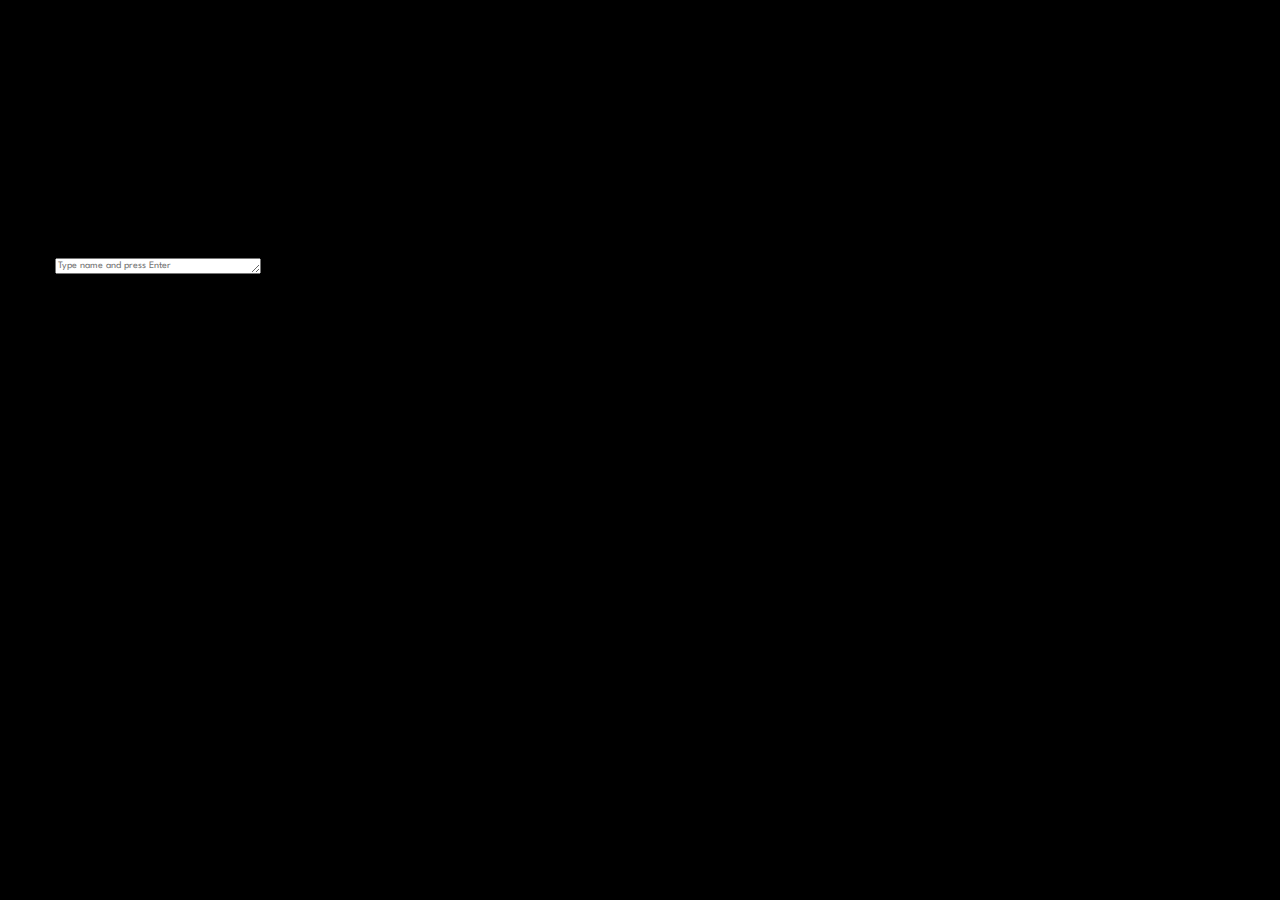
==== index.html @ 6b924859 "mobile responsive only" ====
<!DOCTYPE html>
<html lang="en">
<head>
    <meta charset="UTF-8">
    <meta name="viewport" content="width=device-width, initial-scale=1.0">
    <title>Your Name</title>
    <link href="style.css" rel="stylesheet">
</head>
<body>
    <div class="name">Please Enter your name</div>

    <textarea  id="user-name" class="text-area-first-page" placeholder="Type name and press Enter"></textarea>
</body>
<script src="index.js" type="text/javascript"></script>
</html>
---- style.css ----
@import url('https://fonts.googleapis.com/css2?family=Spartan:wght@400;500&display=swap');
@import url('https://fonts.googleapis.com/css2?family=Kalam&display=swap');



body {
  background-color: black;
  font-family: 'Spartan', sans-serif;
  margin: 0%;
  padding: 0;
  color: white;


}

.text-area-first-page {
  width:200px;
  height: 10px;
  margin-left:55px;
  animation: glow 1s ease-in-out infinite alternate;
  font-family: 'Spartan', sans-serif;
  font-size:10px;
}

@keyframes glow {
  from {
    text-shadow: 0 0 2px #fff, 0 0 5px rgb(50, 237, 243), 0 0 10px rgb(50, 237, 243), 0 0 15px rgb(50, 237, 243), 0 0 20px rgb(50, 237, 243), 0 0 25px rgb(50, 237, 243), 0 0 27px rgb(50, 237, 243);
  }

  to {
    text-shadow: 0 0 4px #fff, 0 0 10px rgb(0, 247, 255), 0 0 15px rgb(0, 247, 255), 0 0 20px rgb(0, 247, 255), 0 0 25px rgb(0, 247, 255), 0 0 30px rgb(0, 247, 255), 0 0 40px rgb(0, 247, 255);
  }
}


.name {
  margin:200px 10px 0;
  color: black;
  font-size: 20px;
  padding:20px;
  animation: glow 1s ease-in-out infinite alternate;
}

.heading-home {
  color: black;
  font-size: 30px;
  text-align: center;
  background-color:aqua;
 width:100%;
 padding:7px;
}

.welcome-user {
  margin:30px 0 0;
  font-size: 15px;
  text-align:center;
  padding-top:10px;
}

.span-neon {
  font-size: 24px;
  animation: glow 1s ease-in-out infinite alternate;
  color: black;
}


.div-message {
  color: white;
  text-align: center;
  font-size: 14px;
  padding:10px 0;
  margin:20px;
  max-width:300px;

}
.obutton{
  height:60px;
  width:170px;
  background: linear-gradient(#14ffe9, #ffeb3b, #ff00e0);
  animation: rotate 1s linear infinite;
  border-radius:10px;
  margin:20px;
 
}

.ibutton{
  height:50px;
  width:160px;
  margin:3px;
  font-size:13px;
  background-color:#111;
  outline:none;
  border:none;
  border-radius:10px;
  text-transform: uppercase;
  letter-spacing: 1px;
}
.ibutton:hover{
  animation: shine 2s ease-in-out infinite alternate;
}
.asianb{
  margin:4% 30px;
}
.russianb{
  margin:0 140px 5%;
 
}
.germanb{
  margin:4 30px 0;
}

.britishb{
  margin:4px 140px;
}

.southernb{
  margin: 4% 30px ;
}
@keyframes rotate {
  0% {
    filter: hue-rotate(0deg);
  }

  100% {
    filter: hue-rotate(360deg);
  }
}

.link {
  text-decoration: none;
  color: white;
}

.footer {
  background-color:aqua;
  color: black;
  font-size:14px;
  width:100%;
  
}

.footer h2 {
  text-align: center;
}

.div-footer {
  max-width: 300px;
margin:auto;
}
.textarea-glow {
  color: black;
  font-size: 20px;
  height: 150px;
  width:275px;
  margin:50px 5% 0;
  background-color:rgb(14, 4, 4);
  border-radius:0.5rem;
  animation: shine 1s ease-in-out infinite alternate;
  outline:none;
  border:none;

}

.text-translate {
  width: 275px;
  height: 150px;
  color:white;
  font-family: 'Kalam', cursive;
  font-size: 12px;
  background-color:black;
border-radius:0.5rem;
outline:none;
border:none;
}

.button-translate {
 margin:20px 5%;
  border-radius: 0.5rem;
  curser:pointer;
}

.div-output {
  border: 1px solid white;
  height:150px;
  width: 290px;
  margin:10px 5% 0;
  font-family: 'Kalam', cursive;
  background-color:black;
color:white;
  overflow: scroll;
}


.output-glow{
  color: white;
  font-size: 12px;
  height:150px;
  width: 275px;
  background-color:black;
  border-radius:0.5rem;
  animation: shine 1s ease-in-out infinite alternate;
}

@keyframes shine {
  from {
    box-shadow: 0 0 5px #fff, 0 0 10px rgb(50, 237, 243);
  }

  to {
    box-shadow: 0 0 10px #fff, 0 0 15px rgb(0, 247, 255);
  }
}

.button-g{
  height:50px;
  width:50px;
  background: linear-gradient(#14ffe9, #ffeb3b, #ff00e0);
  border-radius:50%;
  margin:-137% 79% 105% ;
  animation: btrotate 1s linear infinite;

}
.button-b{
  height:50px;
  width:50px;
  background: linear-gradient(#14ffe9, #ffeb3b, #ff00e0);
  border-radius:50%;
  margin:-50% 75% 60%;
  animation: btrotate 1s linear infinite;
}

.cbutton{
  height:42px;
  width:42px;
  border-radius:50%;
  color:white;
  margin:4px;
  background-color:black;
  border:none;
  outline:none;
  text-transform: uppercase;
  font-size:8.7px;
  letter-spacing: 0.2px;
}
.cbuttonn{
  height:42px;
  width:42px;
  border-radius:50%;
  color:white;
  margin:4px;
  background-color:black;
  border:none;
  outline:none;
  text-transform: uppercase;
  font-size:8.7px;
  letter-spacing: 0.2px;
  cursor: pointer;
}



@keyframes btrotate{
  0%{
    filter: hue-rotate(0deg);
  }
  100%{
    filter:hue-rotate(360deg);
  }
}

@media only screen and (min-width:375px){
  .button-g{
    margin-top:-117%;
  }
  .button-b{
    margin-top:-58%;
  }
}


@media only screen and (min-width:1440px){
 
.text-area-first-page {
  width:30%;
  height: 2rem;
  margin-left:30%;
  animation: glow 1s ease-in-out infinite alternate;
  font-family: 'Spartan', sans-serif;
  font-size:20px;
}

@keyframes glow {
  from {
    text-shadow: 0 0 2px #fff, 0 0 5px rgb(50, 237, 243), 0 0 10px rgb(50, 237, 243), 0 0 15px rgb(50, 237, 243), 0 0 20px rgb(50, 237, 243), 0 0 25px rgb(50, 237, 243), 0 0 27px rgb(50, 237, 243);
  }

  to {
    text-shadow: 0 0 4px #fff, 0 0 10px rgb(0, 247, 255), 0 0 15px rgb(0, 247, 255), 0 0 20px rgb(0, 247, 255), 0 0 25px rgb(0, 247, 255), 0 0 30px rgb(0, 247, 255), 0 0 40px rgb(0, 247, 255);
  }
}


.name {
  color: black;
  font-size: 100px;
  animation: glow 1s ease-in-out infinite alternate;
}

.heading-home {
  color: black;
  font-size: 30px;
  text-align: center;
  background-color:aqua;
 width:100%;
 padding:7px;
}

.welcome-user {
  margin:30px 0 0;
  font-size: 15px;
  text-align:center;
  padding-top:10px;
}

.span-neon {
  font-size: 24px;
  animation: glow 1s ease-in-out infinite alternate;
  color: black;
}


.div-message {
  color: white;
  text-align: center;
  font-size: 14px;
  padding:10px 0;
  margin:20px;
  max-width:300px;

}
.obutton{
  height:60px;
  width:170px;
  background: linear-gradient(#14ffe9, #ffeb3b, #ff00e0);
  animation: rotate 1s linear infinite;
  border-radius:10px;
  margin:20px;
 
}

.ibutton{
  height:50px;
  width:160px;
  margin:3px;
  font-size:13px;
  background-color:#111;
  outline:none;
  border:none;
  border-radius:10px;
  text-transform: uppercase;
  letter-spacing: 1px;
}
.ibutton:hover{
  animation: shine 2s ease-in-out infinite alternate;
}
.asianb{
  margin:4% 30px;
}
.russianb{
  margin:0 140px 5%;
 
}
.germanb{
  margin:4 30px 0;
}

.britishb{
  margin:4px 140px;
}

.southernb{
  margin: 4% 30px ;
}
@keyframes rotate {
  0% {
    filter: hue-rotate(0deg);
  }

  100% {
    filter: hue-rotate(360deg);
  }
}

.link {
  text-decoration: none;
  color: white;
}

.footer {
  background-color:aqua;
  color: black;
  font-size:14px;
  width:100%;
  
}

.footer h2 {
  text-align: center;
}

.div-footer {
  max-width: 300px;
margin:auto;
}
.textarea-glow {
  color: black;
  font-size: 20px;
  height: 150px;
  width:275px;
  margin:50px 5% 0;
  background-color:rgb(14, 4, 4);
  border-radius:0.5rem;
  animation: shine 1s ease-in-out infinite alternate;
  outline:none;
  border:none;

}

.text-translate {
  width: 275px;
  height: 150px;
  color:white;
  font-family: 'Kalam', cursive;
  font-size: 12px;
  background-color:black;
border-radius:0.5rem;
outline:none;
border:none;
}

.button-translate {
 margin:20px 5%;
  border-radius: 0.5rem;
  curser:pointer;
}

.div-output {
  border: 1px solid white;
  height:150px;
  width: 290px;
  margin:10px 5% 0;
  font-family: 'Kalam', cursive;
  background-color:black;
color:white;
  overflow: scroll;
}


.output-glow{
  color: white;
  font-size: 12px;
  height:150px;
  width: 275px;
  background-color:black;
  border-radius:0.5rem;
  animation: shine 1s ease-in-out infinite alternate;
}

@keyframes shine {
  from {
    box-shadow: 0 0 5px #fff, 0 0 10px rgb(50, 237, 243);
  }

  to {
    box-shadow: 0 0 10px #fff, 0 0 15px rgb(0, 247, 255);
  }
}

.button-g{
  height:50px;
  width:50px;
  background: linear-gradient(#14ffe9, #ffeb3b, #ff00e0);
  border-radius:50%;
  margin:-137% 79% 105% ;
  animation: btrotate 1s linear infinite;

}
.button-b{
  height:50px;
  width:50px;
  background: linear-gradient(#14ffe9, #ffeb3b, #ff00e0);
  border-radius:50%;
  margin:-50% 75% 60%;
  animation: btrotate 1s linear infinite;
}

.cbutton{
  height:42px;
  width:42px;
  border-radius:50%;
  color:white;
  margin:4px;
  background-color:black;
  border:none;
  outline:none;
  text-transform: uppercase;
  font-size:8.7px;
  letter-spacing: 0.2px;
}
.cbuttonn{
  height:42px;
  width:42px;
  border-radius:50%;
  color:white;
  margin:4px;
  background-color:black;
  border:none;
  outline:none;
  text-transform: uppercase;
  font-size:8.7px;
  letter-spacing: 0.2px;
  cursor: pointer;
}



@keyframes btrotate{
  0%{
    filter: hue-rotate(0deg);
  }
  100%{
    filter:hue-rotate(360deg);
  }
} 
}
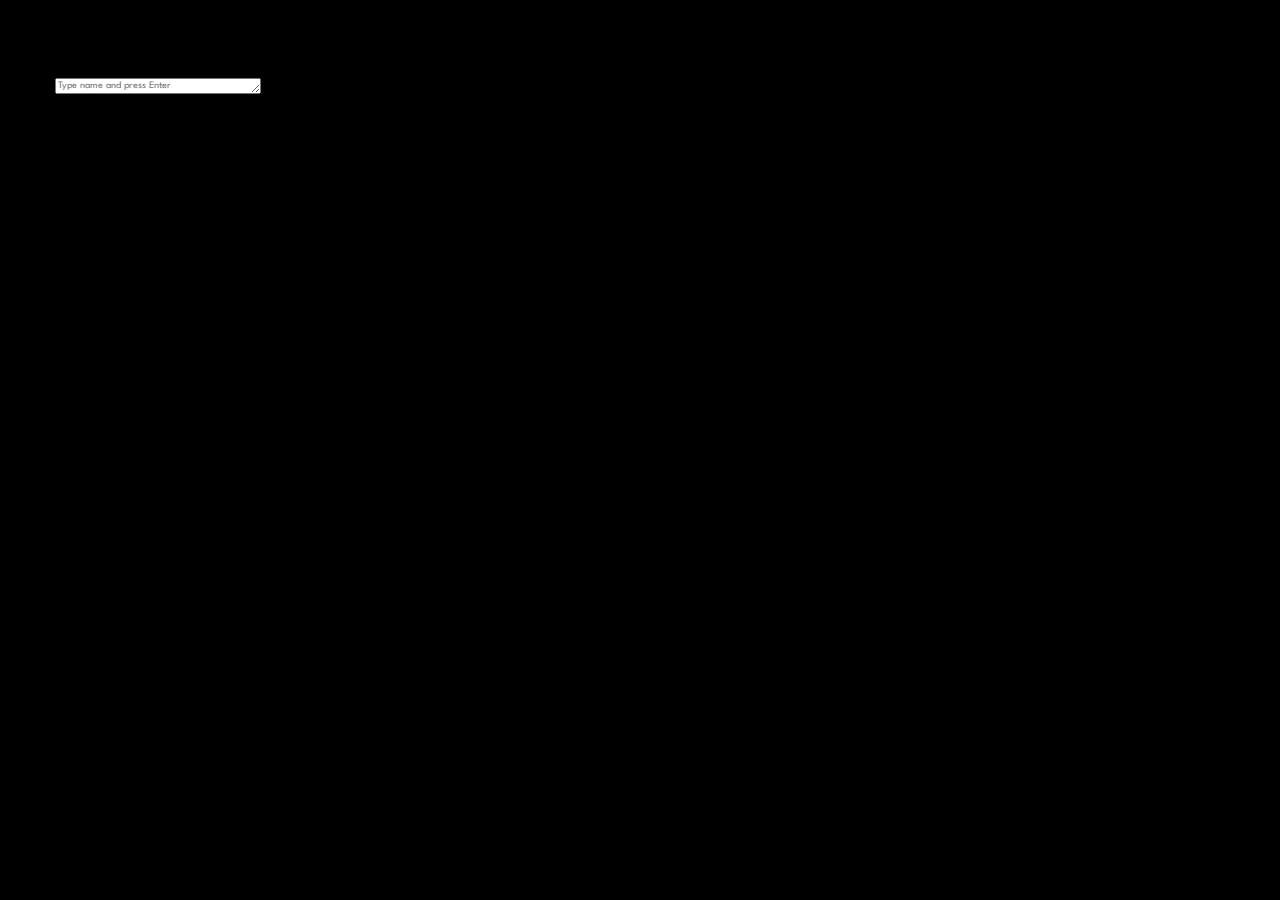
==== commit 74a1547d: "Completed" ====
--- a/index.html
+++ b/index.html
@@ -1,15 +1,19 @@
 <!DOCTYPE html>
 <html lang="en">
-<head>
-    <meta charset="UTF-8">
-    <meta name="viewport" content="width=device-width, initial-scale=1.0">
+  <head>
+    <meta charset="UTF-8" />
+    <meta name="viewport" content="width=device-width, initial-scale=1.0" />
     <title>Your Name</title>
-    <link href="style.css" rel="stylesheet">
-</head>
-<body>
+    <link href="style.css" rel="stylesheet" />
+  </head>
+  <body>
     <div class="name">Please Enter your name</div>
 
-    <textarea  id="user-name" class="text-area-first-page" placeholder="Type name and press Enter"></textarea>
-</body>
-<script src="index.js" type="text/javascript"></script>
-</html>+    <textarea
+      id="user-name"
+      class="text-area-first-page"
+      placeholder="Type name and press Enter"
+    ></textarea>
+  </body>
+  <script src="index.js" type="text/javascript"></script>
+</html>
--- a/style.css
+++ b/style.css
@@ -1,43 +1,45 @@
-@import url('https://fonts.googleapis.com/css2?family=Spartan:wght@400;500&display=swap');
-@import url('https://fonts.googleapis.com/css2?family=Kalam&display=swap');
-
-
+@import url("https://fonts.googleapis.com/css2?family=Spartan:wght@400;500&display=swap");
+@import url("https://fonts.googleapis.com/css2?family=Kalam&display=swap");
 
 body {
   background-color: black;
-  font-family: 'Spartan', sans-serif;
+  font-family: "Spartan", sans-serif;
   margin: 0%;
   padding: 0;
   color: white;
-
-
 }
 
 .text-area-first-page {
-  width:200px;
+  width: 200px;
   height: 10px;
-  margin-left:55px;
+  margin-left: 55px;
   animation: glow 1s ease-in-out infinite alternate;
-  font-family: 'Spartan', sans-serif;
-  font-size:10px;
+  font-family: "Spartan", sans-serif;
+
+  font-size: 10px;
 }
 
 @keyframes glow {
   from {
-    text-shadow: 0 0 2px #fff, 0 0 5px rgb(50, 237, 243), 0 0 10px rgb(50, 237, 243), 0 0 15px rgb(50, 237, 243), 0 0 20px rgb(50, 237, 243), 0 0 25px rgb(50, 237, 243), 0 0 27px rgb(50, 237, 243);
+    text-shadow: 0 0 2px #fff, 0 0 5px rgb(50, 237, 243),
+      0 0 10px rgb(50, 237, 243), 0 0 15px rgb(50, 237, 243),
+      0 0 20px rgb(50, 237, 243), 0 0 25px rgb(50, 237, 243),
+      0 0 27px rgb(50, 237, 243);
   }
 
   to {
-    text-shadow: 0 0 4px #fff, 0 0 10px rgb(0, 247, 255), 0 0 15px rgb(0, 247, 255), 0 0 20px rgb(0, 247, 255), 0 0 25px rgb(0, 247, 255), 0 0 30px rgb(0, 247, 255), 0 0 40px rgb(0, 247, 255);
-  }
-}
-
+    text-shadow: 0 0 4px #fff, 0 0 10px rgb(0, 247, 255),
+      0 0 15px rgb(0, 247, 255), 0 0 20px rgb(0, 247, 255),
+      0 0 25px rgb(0, 247, 255), 0 0 30px rgb(0, 247, 255),
+      0 0 40px rgb(0, 247, 255);
+  }
+}
 
 .name {
-  margin:200px 10px 0;
+  margin: 200px 15px 0;
   color: black;
   font-size: 20px;
-  padding:20px;
+  padding: 20px;
   animation: glow 1s ease-in-out infinite alternate;
 }
 
@@ -45,16 +47,16 @@
   color: black;
   font-size: 30px;
   text-align: center;
-  background-color:aqua;
- width:100%;
- padding:7px;
+  background-color: aqua;
+  width: 100%;
+  padding: 7px;
 }
 
 .welcome-user {
-  margin:30px 0 0;
+  margin: 30px 0 0;
   font-size: 15px;
-  text-align:center;
-  padding-top:10px;
+  text-align: center;
+  padding-top: 10px;
 }
 
 .span-neon {
@@ -63,59 +65,61 @@
   color: black;
 }
 
-
 .div-message {
   color: white;
   text-align: center;
   font-size: 14px;
-  padding:10px 0;
-  margin:20px;
-  max-width:300px;
-
-}
-.obutton{
-  height:60px;
-  width:170px;
+  padding: 10px 0;
+  margin: 20px;
+  max-width: 300px;
+}
+
+.obutton {
+  height: 60px;
+  width: 170px;
   background: linear-gradient(#14ffe9, #ffeb3b, #ff00e0);
   animation: rotate 1s linear infinite;
-  border-radius:10px;
-  margin:20px;
- 
-}
-
-.ibutton{
-  height:50px;
-  width:160px;
-  margin:3px;
-  font-size:13px;
-  background-color:#111;
-  outline:none;
-  border:none;
-  border-radius:10px;
+  border-radius: 10px;
+  margin: 20px;
+}
+
+.ibutton {
+  height: 50px;
+  width: 160px;
+  margin: 3px;
+  font-size: 13px;
+  background-color: #111;
+  outline: none;
+  border: none;
+  border-radius: 10px;
   text-transform: uppercase;
   letter-spacing: 1px;
 }
-.ibutton:hover{
+
+.ibutton {
   animation: shine 2s ease-in-out infinite alternate;
 }
-.asianb{
-  margin:4% 30px;
-}
-.russianb{
-  margin:0 140px 5%;
- 
-}
-.germanb{
-  margin:4 30px 0;
-}
-
-.britishb{
-  margin:4px 140px;
-}
-
-.southernb{
-  margin: 4% 30px ;
-}
+
+.asianb {
+  margin: 4% 30px;
+}
+
+.russianb {
+  margin: 0 140px 5%;
+}
+
+.germanb {
+  margin: 4 30px 0;
+}
+
+.britishb {
+  margin: 4px 140px;
+}
+
+.southernb {
+  margin: 4% 30px;
+}
+
 @keyframes rotate {
   0% {
     filter: hue-rotate(0deg);
@@ -132,11 +136,10 @@
 }
 
 .footer {
-  background-color:aqua;
+  background-color: aqua;
   color: black;
-  font-size:14px;
-  width:100%;
-  
+  font-size: 14px;
+  width: 100%;
 }
 
 .footer h2 {
@@ -145,59 +148,58 @@
 
 .div-footer {
   max-width: 300px;
-margin:auto;
-}
+  margin: auto;
+}
+
 .textarea-glow {
   color: black;
   font-size: 20px;
   height: 150px;
-  width:275px;
-  margin:50px 5% 0;
-  background-color:rgb(14, 4, 4);
-  border-radius:0.5rem;
+  width: 275px;
+  margin: 50px 5% 0;
+  background-color: black;
+  border-radius: 0.5rem;
   animation: shine 1s ease-in-out infinite alternate;
-  outline:none;
-  border:none;
-
+  outline: none;
+  border: none;
 }
 
 .text-translate {
   width: 275px;
   height: 150px;
-  color:white;
-  font-family: 'Kalam', cursive;
+  color: white;
+  font-family: "Kalam", cursive;
   font-size: 12px;
-  background-color:black;
-border-radius:0.5rem;
-outline:none;
-border:none;
+  background-color: black;
+  border-radius: 0.5rem;
+  outline: none;
+  border: none;
 }
 
 .button-translate {
- margin:20px 5%;
+  margin: 20px 5%;
   border-radius: 0.5rem;
-  curser:pointer;
+  curser: pointer;
 }
 
 .div-output {
   border: 1px solid white;
-  height:150px;
+  height: 150px;
   width: 290px;
-  margin:10px 5% 0;
-  font-family: 'Kalam', cursive;
-  background-color:black;
-color:white;
+  margin: 10px 5% 0;
+  font-family: "Kalam", cursive;
+  background-color: black;
+  color: white;
   overflow: scroll;
 }
 
-
-.output-glow{
+.output-glow {
   color: white;
   font-size: 12px;
-  height:150px;
+  height: 150px;
   width: 275px;
-  background-color:black;
-  border-radius:0.5rem;
+  background-color: black;
+  border-radius: 0.5rem;
   animation: shine 1s ease-in-out infinite alternate;
 }
 
@@ -207,181 +209,58 @@
   }
 
   to {
-    box-shadow: 0 0 10px #fff, 0 0 15px rgb(0, 247, 255);
-  }
-}
-
-.button-g{
-  height:50px;
-  width:50px;
+    box-shadow: 0 0 10px #fff, 0 0 20px rgb(0, 247, 255);
+  }
+}
+
+.button-g {
+  height: 50px;
+  width: 50px;
   background: linear-gradient(#14ffe9, #ffeb3b, #ff00e0);
-  border-radius:50%;
-  margin:-137% 79% 105% ;
+  border-radius: 50%;
+  margin: -137% 79% 105%;
   animation: btrotate 1s linear infinite;
-
-}
-.button-b{
-  height:50px;
-  width:50px;
+}
+
+.button-b {
+  height: 50px;
+  width: 50px;
   background: linear-gradient(#14ffe9, #ffeb3b, #ff00e0);
-  border-radius:50%;
-  margin:-50% 75% 60%;
+  border-radius: 50%;
+  margin: -50% 75% 60%;
   animation: btrotate 1s linear infinite;
 }
 
-.cbutton{
-  height:42px;
-  width:42px;
-  border-radius:50%;
-  color:white;
-  margin:4px;
-  background-color:black;
-  border:none;
-  outline:none;
+.cbutton {
+  height: 42px;
+  width: 42px;
+  border-radius: 50%;
+  color: white;
+  margin: 4px;
+  background-color: black;
+  border: none;
+  outline: none;
   text-transform: uppercase;
-  font-size:8.7px;
+  font-size: 8.7px;
   letter-spacing: 0.2px;
 }
-.cbuttonn{
-  height:42px;
-  width:42px;
-  border-radius:50%;
-  color:white;
-  margin:4px;
-  background-color:black;
-  border:none;
-  outline:none;
+
+.cbuttonn {
+  height: 42px;
+  width: 42px;
+  border-radius: 50%;
+  color: white;
+  margin: 4px;
+  background-color: black;
+  border: none;
+  outline: none;
   text-transform: uppercase;
-  font-size:8.7px;
+  font-size: 8.7px;
   letter-spacing: 0.2px;
   cursor: pointer;
 }
 
-
-
-@keyframes btrotate{
-  0%{
-    filter: hue-rotate(0deg);
-  }
-  100%{
-    filter:hue-rotate(360deg);
-  }
-}
-
-@media only screen and (min-width:375px){
-  .button-g{
-    margin-top:-117%;
-  }
-  .button-b{
-    margin-top:-58%;
-  }
-}
-
-
-@media only screen and (min-width:1440px){
- 
-.text-area-first-page {
-  width:30%;
-  height: 2rem;
-  margin-left:30%;
-  animation: glow 1s ease-in-out infinite alternate;
-  font-family: 'Spartan', sans-serif;
-  font-size:20px;
-}
-
-@keyframes glow {
-  from {
-    text-shadow: 0 0 2px #fff, 0 0 5px rgb(50, 237, 243), 0 0 10px rgb(50, 237, 243), 0 0 15px rgb(50, 237, 243), 0 0 20px rgb(50, 237, 243), 0 0 25px rgb(50, 237, 243), 0 0 27px rgb(50, 237, 243);
-  }
-
-  to {
-    text-shadow: 0 0 4px #fff, 0 0 10px rgb(0, 247, 255), 0 0 15px rgb(0, 247, 255), 0 0 20px rgb(0, 247, 255), 0 0 25px rgb(0, 247, 255), 0 0 30px rgb(0, 247, 255), 0 0 40px rgb(0, 247, 255);
-  }
-}
-
-
-.name {
-  color: black;
-  font-size: 100px;
-  animation: glow 1s ease-in-out infinite alternate;
-}
-
-.heading-home {
-  color: black;
-  font-size: 30px;
-  text-align: center;
-  background-color:aqua;
- width:100%;
- padding:7px;
-}
-
-.welcome-user {
-  margin:30px 0 0;
-  font-size: 15px;
-  text-align:center;
-  padding-top:10px;
-}
-
-.span-neon {
-  font-size: 24px;
-  animation: glow 1s ease-in-out infinite alternate;
-  color: black;
-}
-
-
-.div-message {
-  color: white;
-  text-align: center;
-  font-size: 14px;
-  padding:10px 0;
-  margin:20px;
-  max-width:300px;
-
-}
-.obutton{
-  height:60px;
-  width:170px;
-  background: linear-gradient(#14ffe9, #ffeb3b, #ff00e0);
-  animation: rotate 1s linear infinite;
-  border-radius:10px;
-  margin:20px;
- 
-}
-
-.ibutton{
-  height:50px;
-  width:160px;
-  margin:3px;
-  font-size:13px;
-  background-color:#111;
-  outline:none;
-  border:none;
-  border-radius:10px;
-  text-transform: uppercase;
-  letter-spacing: 1px;
-}
-.ibutton:hover{
-  animation: shine 2s ease-in-out infinite alternate;
-}
-.asianb{
-  margin:4% 30px;
-}
-.russianb{
-  margin:0 140px 5%;
- 
-}
-.germanb{
-  margin:4 30px 0;
-}
-
-.britishb{
-  margin:4px 140px;
-}
-
-.southernb{
-  margin: 4% 30px ;
-}
-@keyframes rotate {
+@keyframes btrotate {
   0% {
     filter: hue-rotate(0deg);
   }
@@ -391,145 +270,280 @@
   }
 }
 
-.link {
-  text-decoration: none;
-  color: white;
-}
-
-.footer {
-  background-color:aqua;
-  color: black;
-  font-size:14px;
-  width:100%;
-  
-}
-
-.footer h2 {
-  text-align: center;
-}
-
-.div-footer {
-  max-width: 300px;
-margin:auto;
-}
-.textarea-glow {
-  color: black;
-  font-size: 20px;
-  height: 150px;
-  width:275px;
-  margin:50px 5% 0;
-  background-color:rgb(14, 4, 4);
-  border-radius:0.5rem;
-  animation: shine 1s ease-in-out infinite alternate;
-  outline:none;
-  border:none;
-
-}
-
-.text-translate {
-  width: 275px;
-  height: 150px;
-  color:white;
-  font-family: 'Kalam', cursive;
-  font-size: 12px;
-  background-color:black;
-border-radius:0.5rem;
-outline:none;
-border:none;
-}
-
-.button-translate {
- margin:20px 5%;
-  border-radius: 0.5rem;
-  curser:pointer;
-}
-
-.div-output {
-  border: 1px solid white;
-  height:150px;
-  width: 290px;
-  margin:10px 5% 0;
-  font-family: 'Kalam', cursive;
-  background-color:black;
-color:white;
-  overflow: scroll;
-}
-
-
-.output-glow{
-  color: white;
-  font-size: 12px;
-  height:150px;
-  width: 275px;
-  background-color:black;
-  border-radius:0.5rem;
-  animation: shine 1s ease-in-out infinite alternate;
-}
-
-@keyframes shine {
-  from {
-    box-shadow: 0 0 5px #fff, 0 0 10px rgb(50, 237, 243);
-  }
-
-  to {
-    box-shadow: 0 0 10px #fff, 0 0 15px rgb(0, 247, 255);
-  }
-}
-
-.button-g{
-  height:50px;
-  width:50px;
-  background: linear-gradient(#14ffe9, #ffeb3b, #ff00e0);
-  border-radius:50%;
-  margin:-137% 79% 105% ;
-  animation: btrotate 1s linear infinite;
-
-}
-.button-b{
-  height:50px;
-  width:50px;
-  background: linear-gradient(#14ffe9, #ffeb3b, #ff00e0);
-  border-radius:50%;
-  margin:-50% 75% 60%;
-  animation: btrotate 1s linear infinite;
-}
-
-.cbutton{
-  height:42px;
-  width:42px;
-  border-radius:50%;
-  color:white;
-  margin:4px;
-  background-color:black;
-  border:none;
-  outline:none;
-  text-transform: uppercase;
-  font-size:8.7px;
-  letter-spacing: 0.2px;
-}
-.cbuttonn{
-  height:42px;
-  width:42px;
-  border-radius:50%;
-  color:white;
-  margin:4px;
-  background-color:black;
-  border:none;
-  outline:none;
-  text-transform: uppercase;
-  font-size:8.7px;
-  letter-spacing: 0.2px;
-  cursor: pointer;
-}
-
-
-
-@keyframes btrotate{
-  0%{
-    filter: hue-rotate(0deg);
-  }
-  100%{
-    filter:hue-rotate(360deg);
-  }
-} 
-}
+@media only screen and (min-width: 375px) {
+  .name {
+    width: 100%;
+    margin: 20px 20px 0;
+  }
+
+  .button-g {
+    margin-top: -117%;
+  }
+
+  .button-b {
+    margin-top: -58%;
+  }
+}
+
+@media only screen and (min-width: 414px) {
+  .name {
+    width: 100%;
+    margin: 20px 20px 0;
+  }
+
+  .button-g {
+    margin-top: -110%;
+  }
+
+  .button-b {
+    margin-top: -58%;
+  }
+}
+
+/* gdjdnfhfdbnvdnbdznvfhgsvfjhsvfehsfdjshefdcvjzhfdcvbnszvdbgbw wvfdgcvhvmehwjvhewfehjsvhsdvdhfcvhfdb ,cjhc 
+
+
+
+chqkebe
+
+margin check*/
+
+@media only screen and (min-width: 1440px) {
+  .text-area-first-page {
+    width: 30%;
+    height: 2rem;
+    margin: 0% 35%;
+    font-size: 25px;
+  }
+
+  @keyframes glow {
+    from {
+      text-shadow: 0 0 10px #fff, 0 0 20px rgb(50, 237, 243),
+        0 0 30px rgb(50, 237, 243), 0 0 40px rgb(50, 237, 243),
+        0 0 50px rgb(50, 237, 243), 0 0 60px rgb(50, 237, 243),
+        0 0 70px rgb(50, 237, 243);
+    }
+
+    to {
+      text-shadow: 0 0 20px #fff, 0 0 30px rgb(0, 247, 255),
+        0 0 40px rgb(0, 247, 255), 0 0 50px rgb(0, 247, 255),
+        0 0 60px rgb(0, 247, 255), 0 0 70px rgb(0, 247, 255),
+        0 0 80px rgb(0, 247, 255);
+    }
+  }
+
+  .name {
+    margin: 17% 9.5% 0;
+    widows: 100%;
+    font-size: 100px;
+  }
+
+  .heading-home {
+    font-size: 4rem;
+    padding: 1rem;
+  }
+
+  .welcome-user {
+    margin: 5rem 0 0;
+    font-size: 4rem;
+    padding: 2rem;
+  }
+
+  .span-neon {
+    font-size: 6rem;
+  }
+
+  .div-message {
+    font-size: 2rem;
+    margin: auto;
+    max-width: 100%;
+  }
+
+  .obutton {
+    height: 6rem;
+    width: 28rem;
+    border-radius: 5rem;
+    background: black;
+    position: relative;
+    animation: none;
+  }
+
+  .obutton:hover {
+    height: 6rem;
+    width: 28rem;
+    border-radius: 5rem;
+    background: linear-gradient(#14ffe9, #ffeb3b, #ff00e0);
+    animation: rotate 1s linear infinite;
+  }
+
+  .ibutton {
+    height: 5rem;
+    width: 26rem;
+    margin: 0.5rem;
+    font-size: 2rem;
+    background-color: #111;
+    outline: none;
+    border: none;
+    border-radius: 5rem;
+    text-transform: uppercase;
+    letter-spacing: 1px;
+    cursor: pointer;
+    animation: none;
+  }
+
+  .asianb {
+    margin: 4% 30px;
+  }
+
+  .russianb {
+    margin: -10.5% 35% 5%;
+  }
+
+  .germanb {
+    margin: -11.5% 67% 0;
+  }
+
+  .britishb {
+    margin: 4% 18% 0;
+  }
+
+  .southernb {
+    margin: -6.5% 55% 0;
+  }
+
+  @keyframes rotate {
+    0% {
+      filter: hue-rotate(0deg);
+      box-shadow: 0 0 20px #fff, 0 0 30px rgb(50, 237, 243);
+    }
+
+    100% {
+      filter: hue-rotate(360deg);
+      box-shadow: 0 0 20px #fff, 0 0 30px rgb(0, 247, 255);
+    }
+  }
+
+  .link {
+    text-decoration: none;
+    color: white;
+  }
+
+  .footer {
+    margin: 5% 0 0;
+    font-size: 1.5rem;
+    padding: 0.5rem;
+  }
+
+  .footer h2 {
+    text-align: center;
+  }
+
+  .div-footer {
+    max-width: 800px;
+    margin: auto;
+  }
+
+  .textarea-glow {
+    height: 11rem;
+    width: 41rem;
+    margin: 5% 25% 0;
+    border-radius: 0.1rem;
+    background-color: black;
+  }
+
+  .text-translate {
+    width: 40rem;
+    height: 10rem;
+    font-size: 20px;
+    border-radius: 0.7rem;
+    padding: 0.3rem;
+  }
+
+  .button-translate {
+    margin: 3% 25%;
+    border-radius: 0.5rem;
+    cursor: pointer;
+    font-size: 20px;
+    padding: 0.3rem;
+  }
+
+  .div-output {
+    height: 6rem;
+    width: 40rem;
+    border-radius: 0.5rem;
+  }
+
+  .output-glow {
+    color: white;
+    font-size: 16px;
+    height: 7rem;
+    width: 40rem;
+    border-radius: 0.1rem;
+    margin: 0% 25% 7%;
+  }
+
+  @keyframes shine {
+    from {
+      box-shadow: 0 0 10px #fff, 0 0 20px rgb(50, 237, 243);
+    }
+
+    to {
+      box-shadow: 0 0 20px #fff, 0 0 40px rgb(0, 247, 255);
+    }
+  }
+
+  .button-g {
+    height: 180px;
+    width: 180px;
+    border-radius: 50%;
+    margin: -45% 75% 10%;
+  }
+
+  .button-b {
+    height: 180px;
+    width: 180px;
+    border-radius: 50%;
+    margin: 25% 75% -10%;
+    background: none;
+    animation: none;
+  }
+
+  .button-b:hover {
+    height: 180px;
+    width: 180px;
+    border-radius: 50%;
+    margin: 25% 75% -10%;
+    background: linear-gradient(#14ffe9, #ffeb3b, #ff00e0);
+    animation: rotate 1s linear infinite;
+  }
+
+  .cbutton {
+    height: 160px;
+    width: 160px;
+    border-radius: 50%;
+    margin: 7.7px;
+    font-size: 35px;
+    letter-spacing: 2px;
+    cursor: pointer;
+    background-color: #111;
+  }
+
+  .cbuttonn {
+    height: 160px;
+    width: 160px;
+    margin: 7.7px;
+    font-size: 32px;
+    letter-spacing: 1.5px;
+    cursor: auto;
+  }
+
+  @keyframes btrotate {
+    0% {
+      filter: hue-rotate(0deg);
+    }
+
+    100% {
+      filter: hue-rotate(360deg);
+    }
+  }
+}
